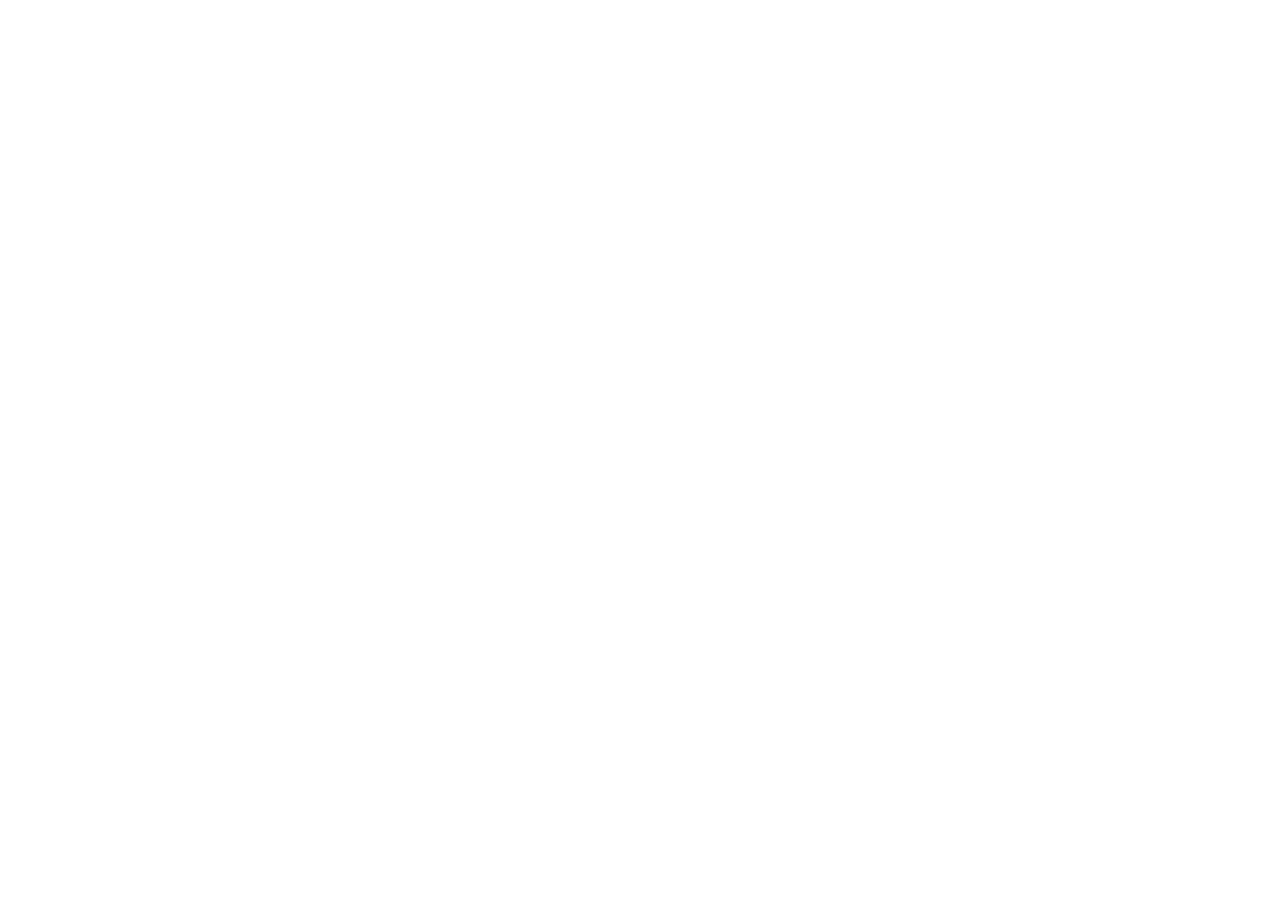
==== index.html @ 16d71eba "add index.html and style.css" ====
<!DOCTYPE html>
<html lang="en">
<head>
  <meta charset="utf-8">
  <meta name="viewport" content="width=device-width, initial-scale=1">
  <meta http-equiv="x-ua-compatible" content="ie=edge">
  <title>Page Title</title>
  <link rel="stylesheet" href="https://cdn.rawgit.com/twbs/bootstrap/v4-dev/dist/css/bootstrap.css">
  <link rel="stylesheet" href="/css/style.css">
</head>
<body>

</body>

  <script src="https://ajax.googleapis.com/ajax/libs/jquery/2.1.4/jquery.min.js"></script>
  <script src="https://cdn.rawgit.com/twbs/bootstrap/v4-dev/dist/js/bootstrap.js"></script>

</html>
---- css/style.css ----
* {
  font-family: sans-serif;
}

body {
  background-color: #fff;
}
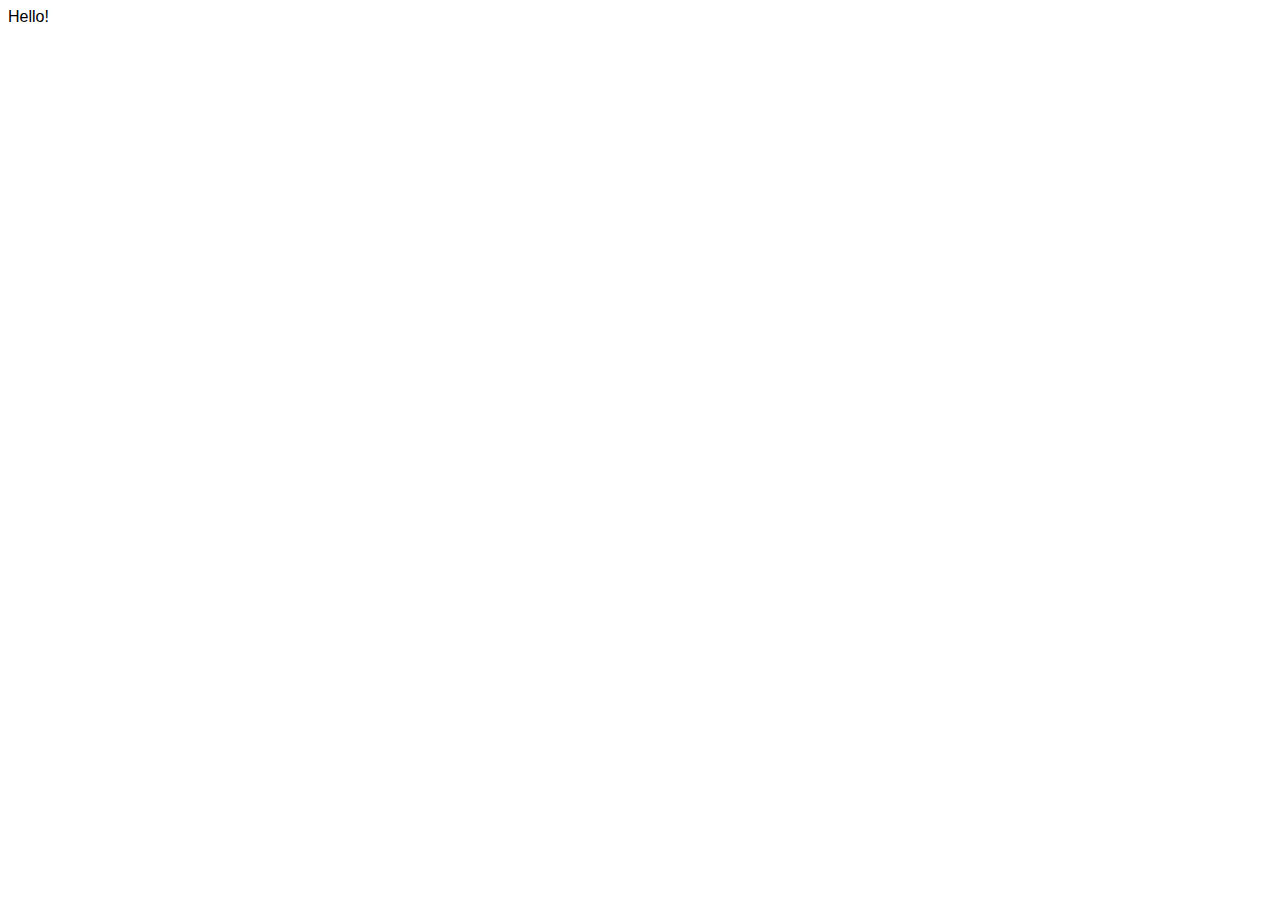
==== commit a477ea0d: "change index.html" ====
--- a/index.html
+++ b/index.html
@@ -10,6 +10,8 @@
 </head>
 <body>
 
+  Hello!
+
 </body>
 
   <script src="https://ajax.googleapis.com/ajax/libs/jquery/2.1.4/jquery.min.js"></script>
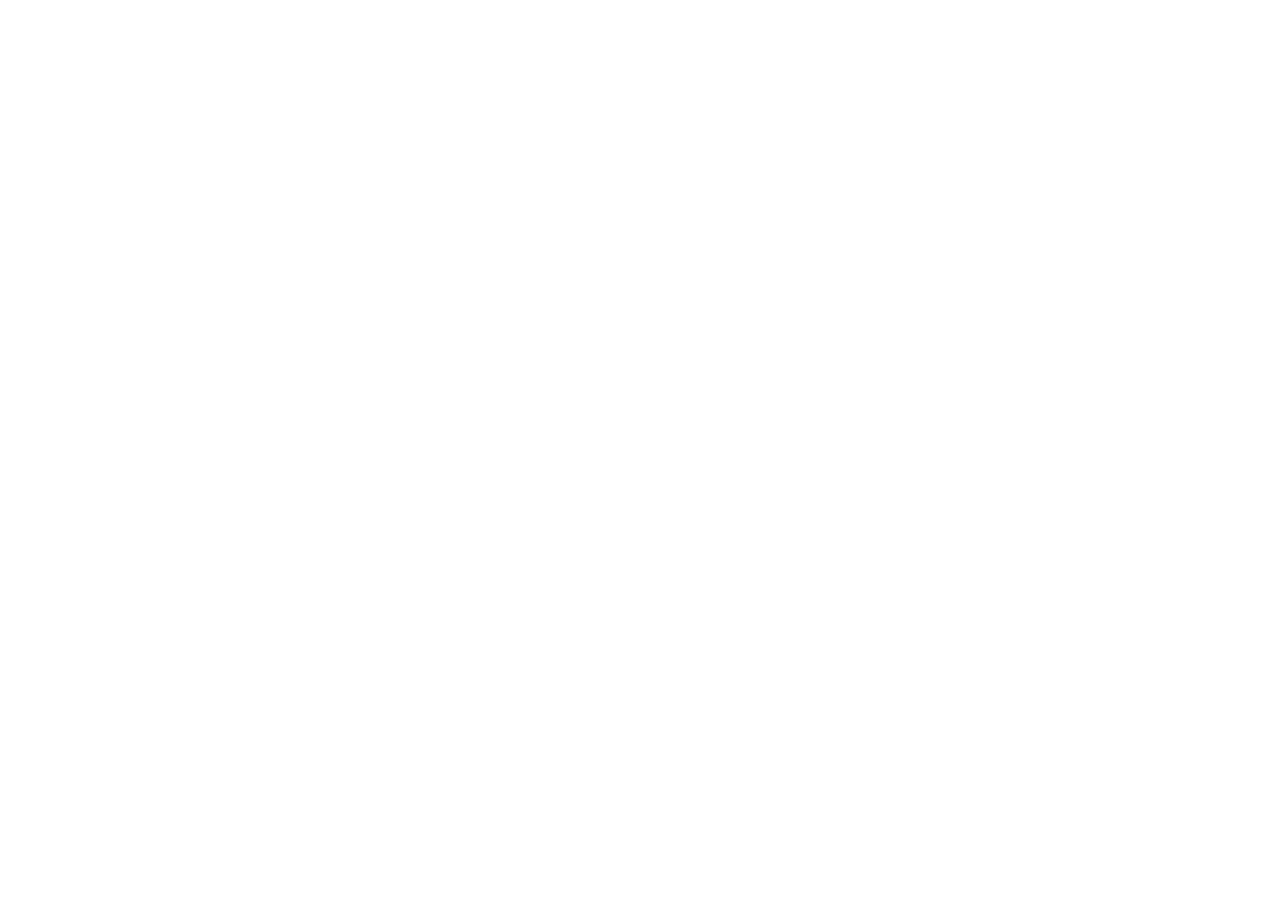
==== commit a943ee57: "Revert "change index.html"" ====
--- a/index.html
+++ b/index.html
@@ -10,8 +10,6 @@
 </head>
 <body>
 
-  Hello!
-
 </body>
 
   <script src="https://ajax.googleapis.com/ajax/libs/jquery/2.1.4/jquery.min.js"></script>
